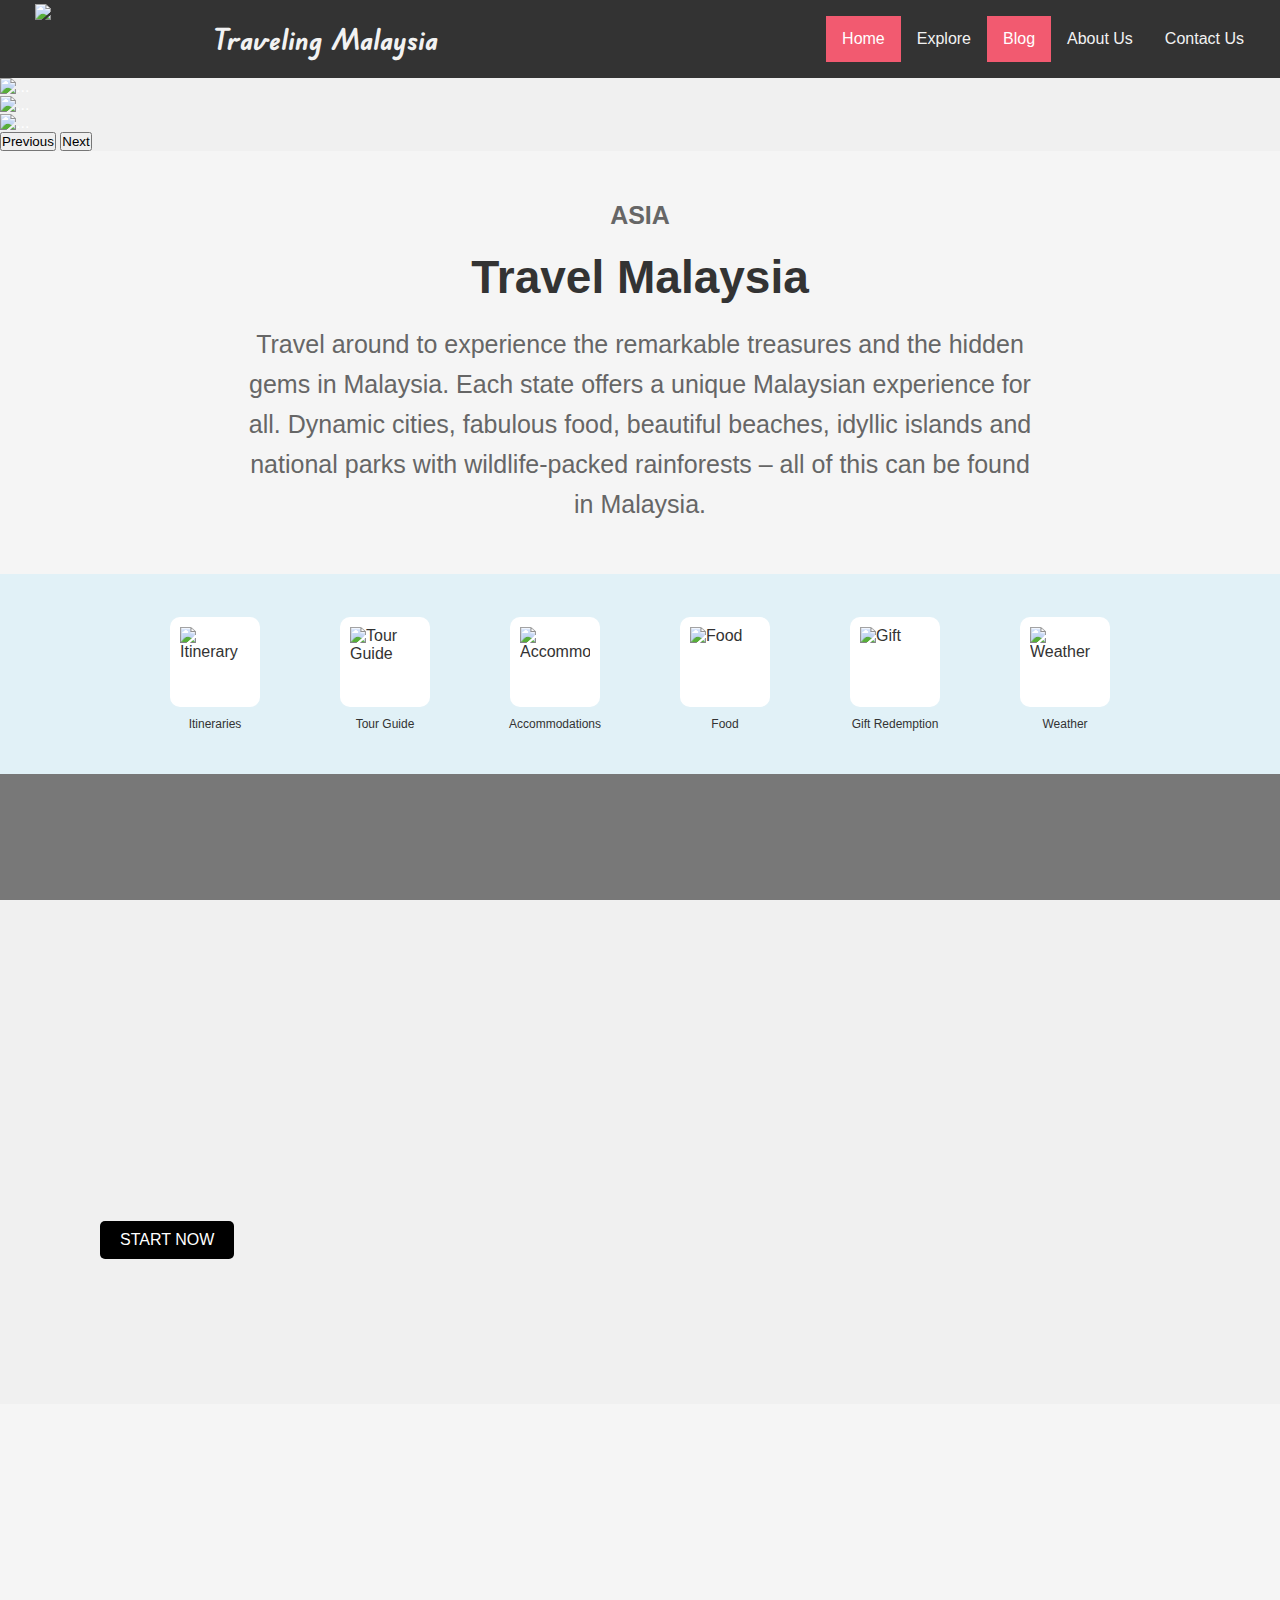
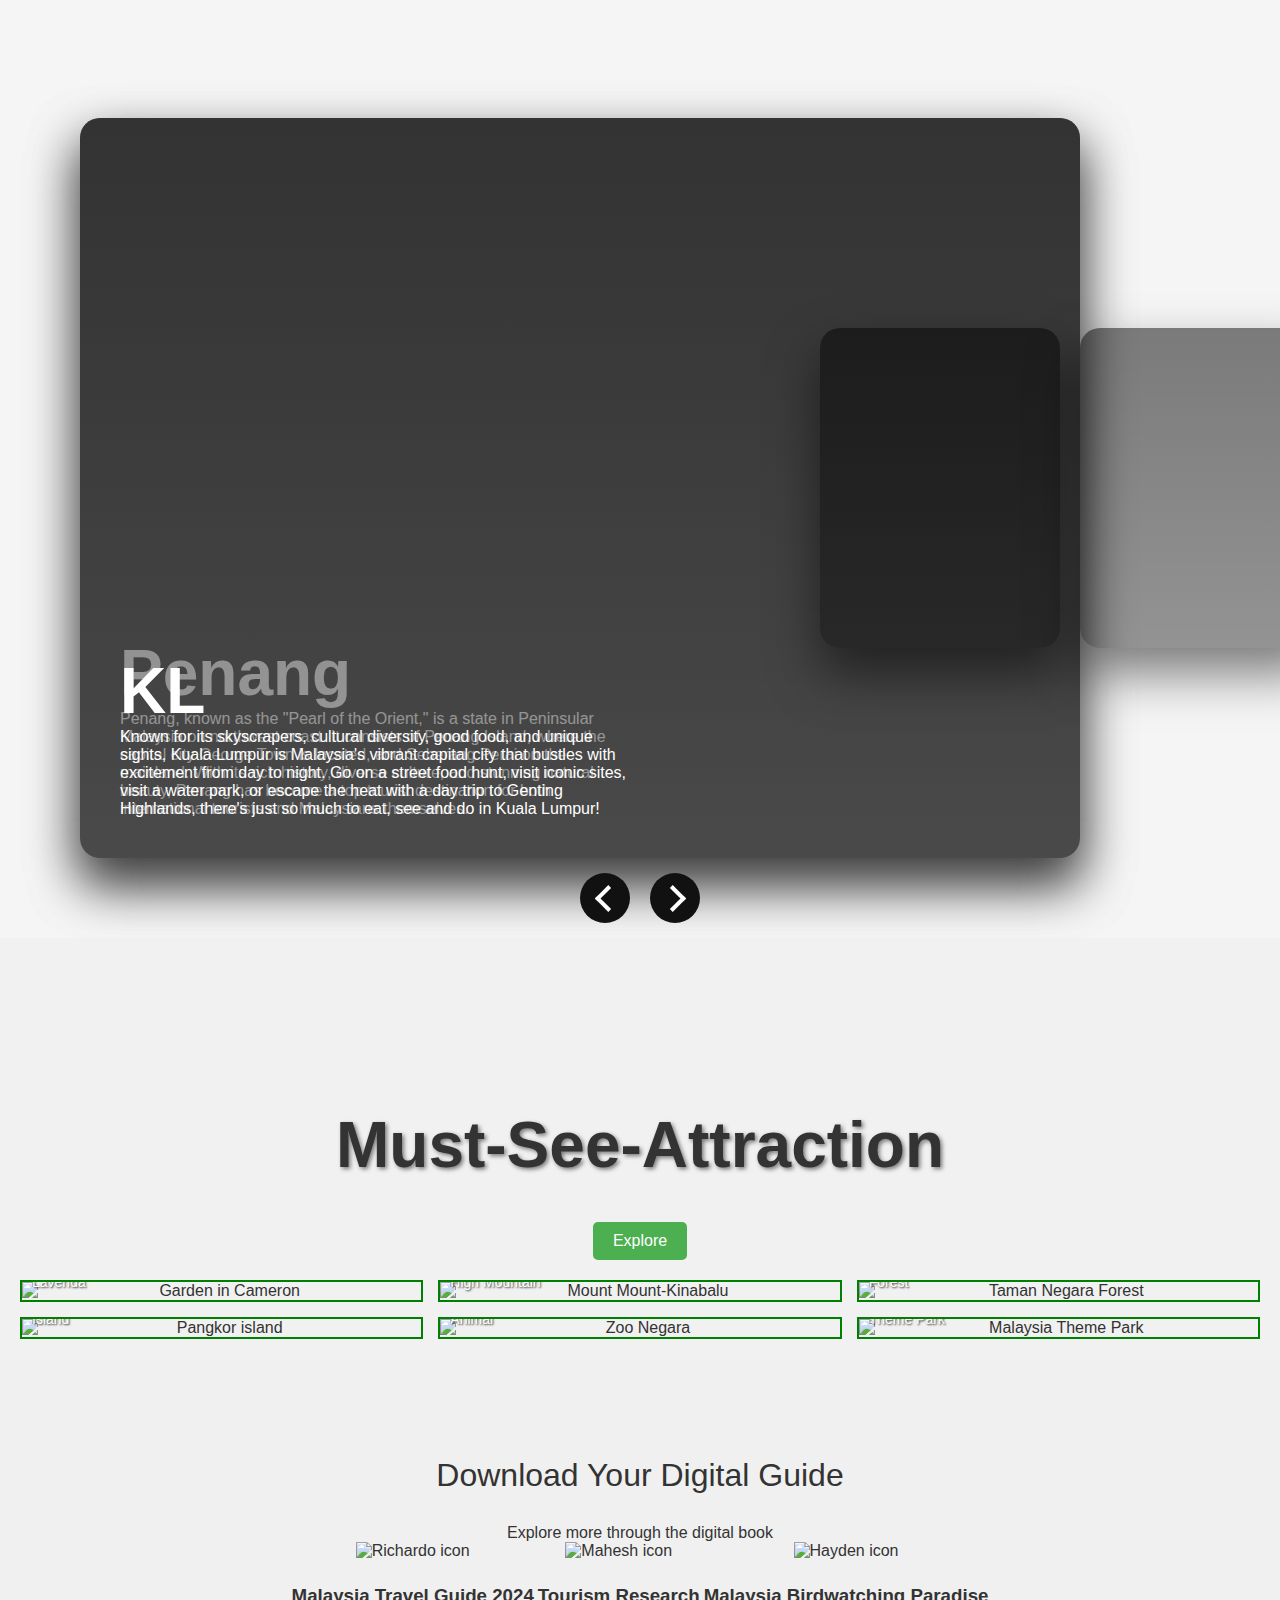
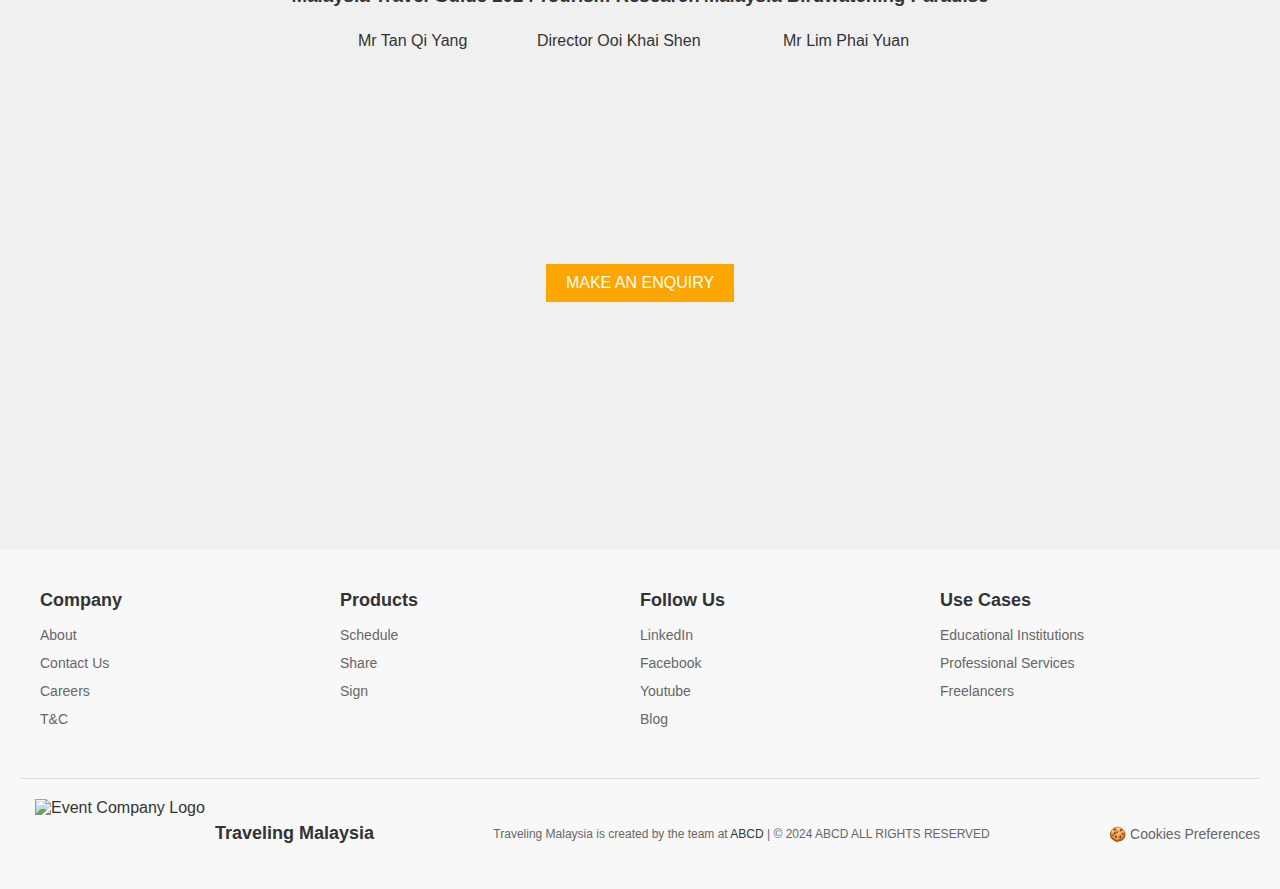
==== index.html @ 23d90b3b "Add files via upload" ====
<!DOCTYPE html>
<html lang="en">

<head>
  <meta charset="UTF-8">
  <meta name="viewport" content="width=device-width, initial-scale=1.0">
  <link href="https://cdn.jsdelivr.net/npm/bootstrap@5.0.1/dist/css/bootstrap.min.css" rel="stylesheet"
    integrity="sha384-+0n0xVW2eSR5OomGNYDnhzAbDsOXxcvSN1TPprVMTNDbiYZCxYbOOl7+AMvyTG2x" crossorigin="anonymous">
  <link rel="stylesheet" href="style.css">
  <link rel="stylesheet" href="https://cdnjs.cloudflare.com/ajax/libs/font-awesome/6.2.0/css/all.min.css">
  <!--google font-->
  <link rel="preconnect" href="https://fonts.googleapis.com">
  <link rel="preconnect" href="https://fonts.gstatic.com" crossorigin>
  <link href="https://fonts.googleapis.com/css2?family=Edu+VIC+WA+NT+Beginner:wght@400..700&display=swap"
    rel="stylesheet">
  <link rel="stylesheet" href="https://cdnjs.cloudflare.com/ajax/libs/font-awesome/6.2.0/css/all.min.css"> 
  <title>Discover Malaysia</title>

</head>

<body>
  <script src="https://cdn.jsdelivr.net/npm/bootstrap@5.3.3/dist/js/bootstrap.bundle.min.js"
    integrity="sha384-YvpcrYf0tY3lHB60NNkmXc5s9fDVZLESaAA55NDzOxhy9GkcIdslK1eN7N6jIeHz"
    crossorigin="anonymous"></script>
  <!-- navigation bar -->
  <header role="banner"> 
    <div class="navbar">
        <div class="logo">
            <img src="sourceImg/TravelLogo.png" alt="Travel Malaysia Logo">
            <span>Traveling Malaysia</span>
        </div>
        <nav> 
            <a class="active" href="index.html">Home</a>
            <a class="" href="exploreM.html">Explore</a>
            <a href="blog.html" class="active">Blog</a>
            <a href="about.html">About Us</a>
            <a href="contactUs.html">Contact Us</a>
        </nav>
    </div>

  <!--sliding section-->
  <div id="carouselExampleAutoplaying" class="carousel slide" data-bs-ride="carousel">
    <div class="carousel-inner">
      <div class="carousel-item active">
        <img src="sourceImg/image2.jpg" class="d-block w-100" width="80%" height=400 alt="...">
      </div>
      <div class="carousel-item">
        <img src="sourceImg/image3.jpg" class="d-block w-100" width="80%" height=400 alt="...">
      </div>
      <div class="carousel-item">
        <img src="sourceImg/image1.jpg" class="d-block w-100" width="80%" height=400 alt="...">
      </div>
    </div>
    <button class="carousel-control-prev" type="button" data-bs-target="#carouselExampleAutoplaying"
      data-bs-slide="prev">
      <span class="carousel-control-prev-icon" aria-hidden="true"></span>
      <span class="visually-hidden">Previous</span>
    </button>
    <button class="carousel-control-next" type="button" data-bs-target="#carouselExampleAutoplaying"
      data-bs-slide="next">
      <span class="carousel-control-next-icon" aria-hidden="true"></span>
      <span class="visually-hidden">Next</span>
    </button>
  </div>


  <!--message go out-->
  <section class="features-section">
    <div class="container">
      <h2 class="section-title pop-out">ASIA</h2>
      <h1 class="feature-title pop-out">Travel Malaysia</h1>
      <p class="feature-description pop-out">
        Travel around to experience the remarkable treasures and the hidden gems in Malaysia. Each state offers a unique Malaysian experience for all. Dynamic cities, fabulous food, beautiful beaches, idyllic islands and national parks with wildlife-packed rainforests – all of this can be found in Malaysia.
      </p>
    </div>
  </section>
  <script>
    const observer = new IntersectionObserver((entries) => {
      entries.forEach(entry => {
        if (entry.isIntersecting) {
          entry.target.classList.add('active');
        }
      });
    }, { threshold: 0.1 });

    document.querySelectorAll('.pop-out').forEach(element => {
      observer.observe(element);
    });
  </script>


  <!--Menu container-->
  <section id="menu-container">
    <div class="menu-container">
      <a href="itineraries.html" class="menu-item">
        <div class="icon">
          <img src="https://img.icons8.com/?size=100&id=qEpAIMP31WFn&format=png&color=000000" alt="Itinerary">
        </div>
        <span class="label">Itineraries</span>
      </a>
      <a href="tourgide.html" class="menu-item">
        <div class="icon">
          <img src="Touguide/tourguide_icon.png" alt=" Tour Guide">
        </div>
        <span class="label">Tour Guide</span>
      </a>
      <a href="accommodations.html" class="menu-item">
        <div class="icon">
          <img src="https://img.icons8.com/?size=100&id=PlByESzhzK5s&format=png&color=000000" alt="Accommodations">
        </div>
        <span class="label">Accommodations</span>
      </a>
      <a href="food.html" class="menu-item">
        <div class="icon">
          <img src="https://img.icons8.com/?size=100&id=c8I710pRhMz9&format=png&color=000000" alt="Food">
        </div>
        <span class="label">Food</span>
      </a>
      <a href="redemtion.html" class="menu-item">
        <div class="icon">
          <img src="Touguide/gift.jpg" alt="Gift">
        </div>
        <span class="label">Gift Redemption</span>
      </a>
      <a href="weather.html" class="menu-item">
        <div class="icon">
          <img src="https://img.icons8.com/?size=100&id=hBJTGodElN1K&format=png&color=000000" alt="Weather">
        </div>
        <span class="label">Weather</span>
      </a>

    </div>
  </section>

  <!--Parallel effect container-->
  <div class="parallax-container">
    <div class="parallax-content">
      <h2>Scheduling</h2>
      <h1>Start Your Journey</h1>
      <p>
        Explore the beauty of the nature<br>
        Meet the unique culture<br>
        Get your guide, and your flight
      </p>
      <div class="app-links">
        <a href="exploreM.html" class="Event list">START NOW</a>
      </div>
    </div>
  </div>

  <script>
    document.addEventListener('scroll', function () {
      const elements = document.querySelectorAll('.parallax-content h2, .parallax-content h1, .parallax-content p');
      const triggerPoint = window.innerHeight * 0.8; // Adjust trigger point as needed

      elements.forEach((element, index) => {
        const elementTop = element.getBoundingClientRect().top;

        if (elementTop < triggerPoint) {
          element.style.animation = `fadeInSlideUp 1s ease-out forwards`;
          element.style.animationDelay = `${0.3 * index}s`; // Sequential animation delay
        }
      });
    });

  </script>

  <!--message go out 2-->
  <section class="features-section">
    <div class="container">
      <h2 class="section-title pop-out"></h2>
      <h1 class="feature-title pop-out">Malaysia States</h1>
      <p class="feature-description pop-out">
        Check out the beauty of the states in Malaysia
      </p>
    </div>
  </section>
  <script>
    const observerTwo = new IntersectionObserver((entries) => {
      entries.forEach(entry => {
        if (entry.isIntersecting) {
          entry.target.classList.add('active');
        }
      });
    }, { threshold: 0.1 });

    document.querySelectorAll('.pop-out').forEach(element => {
      observerTwo.observe(element);
    });
  </script>

  <!--Slide show description container-->
  <!--sliding container-->
  <div class="slideShow-container">
    <div class="slider">
      <div class="slides" style="--img: url('sourceImg/img1.jpg')">
        <div class="content">
          <h2>Penang</h2>
          <p>Penang, known as the "Pearl of the Orient," is a state in Peninsular Malaysia on northwest coast. It consists of Penang Island, where the capital city George Town is located, and Seberang Perai on the mainland. 
            With its rich history, diverse culture, and stunning natural beauty, Penang has become a top tourist destination for both 
            international tourists and Malaysians themselves.</p>
        </div>
      </div>
      <div class="slides" style="--img: url('sourceImg/img2.jpg')">
        <div class="content">
          <h2>KL</h2>
          <p>Known for its skyscrapers, cultural diversity, good food, and unique sights, Kuala Lumpur is Malaysia's vibrant capital city that bustles with excitement 
            from day to night. Go on a street food hunt, visit iconic sites, visit a water park, or escape the heat with a day trip to Genting Highlands, 
            there's just so much to eat, see and do in Kuala Lumpur!</p>
        </div>
      </div>
      <div class="slides" style="--img: url('sourceImg/img3.jpg')">
        <div class="content">
          <h2>Terengganu</h2>
          <p>Terengganu is a well-established tropical gateway, with world-class island destinations, natural ecotourism attractions, 
            urban and coastal tourism offerings and rich arts, culture and heritage.</p>
        </div>
      </div>
      <div class="slides" style="--img: url('sourceImg/img4.jpg')">
        <div class="content">
          <h2>Sabah</h2>
          <p>Sabah is a picturesque state of Malaysia; one of the thirteen that make up the whole country. This eastern most state 
            is best known for its natural tropical beauty, a far reaching history and its art culture. Surprisingly, it is also known as 
            the land below the wind, because of its closeness to the typhoon region of Philippines. Over the years, the popularity of this 
            beautiful place has risen drastically, especially since people are looking for newer places to enjoy their vacations. </p>
        </div>
      </div>
      <div class="slides" style="--img: url('sourceImg/img5.jpg')">
        <div class="content">
          <h2>Sarawak</h2>
          <p>Sarawak, the Land of the Hornbills, there is so much more Sarawak can offer than what meets the eye. Home to 34 ethnic groups, 
            Sarawak is a unique plethora of culture, adventure, nature, food, and festivals (CANFF). It is the place where the journey of 
            endless exploration starts.
          </p>
        </div>
      </div>
      <div class="slides" style="--img: url('sourceImg/img6.jpg')">
        <div class="content">
          <h2>Perak</h2>
          <p>Perak is one of the states of Malaysia and boasts of being the second largest state by size in Peninsular Malaysia. Perak borders Thai Yala 
            Province and Kedah to the north, Pahang and Kelantan to the east, Penang to its northwest and Straits of Malacca to its west and Selangor to 
            its north. Ipoh is the administrative capital of Perak and has a historical reputation for its top-notch tin-mining activities. This was until 
            there was a drop in the price of tin which severely affected the econonmy of the state. However, Kuala Kangsar is still home to the royal capital 
            and this is the location of the Palace of Sultan of Perak.</p>
        </div>
      </div>
    </div>
    <div class="buttons">
      <span class="prev"></span>
      <span class="next"></span>
    </div>
  </div>
  <script>
    let next = document.querySelector('.next');
    let prev = document.querySelector('.prev');
    let slider = document.querySelector('.slider');

    next.addEventListener('click', function () {
      let slides = document.querySelectorAll('.slides');
      slider.appendChild(slides[0]);
    })
    prev.addEventListener('click', function () {
      let slides = document.querySelectorAll('.slides');
      slider.prepend(slides[slides.length - 1]);
    })

  </script>


  <!--Explore section-->
  <div class="sights-container">
    <h2 class="Explore-header">Must-See-Attraction</h2>

    <button class="explore-button" id="exploreButton">Explore</button>

    <div class="image-grid">
      <div class="image-item">
        <img src="sourceImg/Garden-Cameron-Highlands.jpg" alt="Garden in Cameron">
        <div class="image-caption">Cameron Highland Garden</div>
        <div class="image-meta">Lavenda</div>
      </div>
      <div class="image-item">
        <img src="sourceImg/mount-kinabalu.jpg" alt="Mount Mount-Kinabalu">
        <div class="image-caption">Mount Kinabalu</div>
        <div class="image-meta">High Mountain</div>
      </div>
      <div class="image-item">
        <img src="sourceImg/Taman_Negara_forest.jpg" alt="Taman Negara Forest">
        <div class="image-caption">Taman Negara</div>
        <div class="image-meta">Forest</div>
      </div>
      <div class="image-item">
        <img src="sourceImg/pangkor-island.jpg" alt="Pangkor island">
        <div class="image-caption">Pangkor</div>
        <div class="image-meta">Island</div>
      </div>
      <div class="image-item">
        <img src="sourceImg/zoo-negara.jpg" alt="Zoo Negara">
        <div class="image-caption">Zoo Negara</div>
        <div class="image-meta">Animal</div>
      </div>
      <div class="image-item">
        <img src="sourceImg/theme-park.jpeg" alt="Malaysia Theme Park">
        <div class="image-caption">Sunway Lagoon</div>
        <div class="image-meta">Theme Park</div>
      </div>
    </div>
  </div>

  <script>
    // Wait for the DOM to fully load before running the script
    document.addEventListener('DOMContentLoaded', function () {
      // Select the button by its ID
      const exploreButton = document.getElementById('exploreButton');

      // Add a click event listener to the button
      exploreButton.addEventListener('click', function () {
        // Redirect to the explore.html page
        window.location.href = 'explore.html';
      });
    });
  </script>

  <br>

      <!--Explore book-->
      <div class="user-reviews">
        <h1>Download Your Digital Guide</h1>
        <p>Explore more through the digital book</p>

        <div class="reviewers">
            <div class="reviewer" data-reviewer="richardo">
                <img src="exploreImg/book1.jpeg" alt="Richardo icon">
                <h3>Malaysia Travel Guide 2024</h3>
                <p>Mr Tan Qi Yang</p>
            </div>
            <div class="reviewer" data-reviewer="mahesh">
                <img src="exploreImg/book2.jpg" alt="Mahesh icon">
                <h3>Tourism Research</h3>
                <p>Director Ooi Khai Shen</p>
            </div>
            <div class="reviewer" data-reviewer="hayden">
                <img src="exploreImg/book3.png" alt="Hayden icon">
                <h3>Malaysia Birdwatching Paradise</h3>
                <p>Mr Lim Phai Yuan</p>
            </div>
        </div>

        <div id="reviewPanel" class="review-panel">
            <span class="close-panel">&times;</span>
            <h2 id="reviewerName"></h2>
            <p id="reviewContent"></p>
            <button id="downloadPdf">Download PDF</button>
        </div>
    </div>

    <script>
        document.addEventListener('DOMContentLoaded', function () {
            const reviewers = document.querySelectorAll('.reviewer');
            const panel = document.getElementById('reviewPanel');
            const closeBtn = document.querySelector('.close-panel');
            const reviewerName = document.getElementById('reviewerName');
            const reviewContent = document.getElementById('reviewContent');
            const downloadBtn = document.getElementById('downloadPdf');

            const reviews = {
                richardo: "\"Malaysia Travel 2024\" is a concise guide offering key insights, travel tips, and must-see destinations across Malaysia, perfect for all travelers.",
                mahesh: "\"Tourism Research\" is a concise guide that explores the methods and practices used to study tourism, offering insights into industry trends, traveler behavior, and the economic impact of tourism. Ideal for students and professionals in the field.",
                hayden: "\"Malaysia: Birdwatching Paradise\" is a guide to Malaysia's diverse bird species and prime birdwatching spots, perfect for enthusiasts and nature lovers seeking to explore the country's rich avian life."
            };

            reviewers.forEach(reviewer => {
                reviewer.addEventListener('click', function () {
                    const reviewerId = this.getAttribute('data-reviewer');
                    reviewerName.textContent = this.querySelector('h3').textContent;
                    reviewContent.textContent = reviews[reviewerId];
                    panel.classList.add('active');
                });
            });

            closeBtn.onclick = function () {
                panel.classList.remove('active');
            }

            downloadBtn.onclick = function () {
                alert('PDF successfully downloaded');
            }
        });
    </script>

  <!--enquiry section-->
  <link rel="preconnect" href="https://fonts.googleapis.com">
  <link rel="preconnect" href="https://fonts.gstatic.com" crossorigin>
  <link
    href="https://fonts.googleapis.com/css2?family=Bebas+Neue&family=Edu+VIC+WA+NT+Beginner:wght@400..700&display=swap"
    rel="stylesheet">

  <div class="services-section">
    <h1>Approach to Our Team</h1>
    <button class="enquiry-button">MAKE AN ENQUIRY</button>

    <div class="services-container">
      <div class="service-item">
        <img src="sourceImg/book-icon.png" alt="Extensive Knowledge">
        <h3>Extensive Knowledge</h3>
        <p>Our team of dedicated professionals has fantastic experience in the Australian tourism industry. We are
          passionate about promoting the beauty of this country to travellers from all over the world.</p>
      </div>

      <div class="service-item">
        <img src="sourceImg/hands-heart-icon.png" alt="Quality Options">
        <h3>Quality Options</h3>
        <p>We have established a network of reliable partners, carefully selecting the best attractions, activities &
          accommodations to guarantee you receive the highest quality and genuine experiences.</p>
      </div>

      <div class="service-item">
        <img src="sourceImg/aussie-specialist-icon.png" alt="Customised Tours">
        <h3>Customised Tours</h3>
        <p>We know this country from top to bottom & coast to coast and will build a tailor-made itinerary to suit you.
          We offer prompt, detailed and honest advice to make your decisions easier, so you can relax!</p>
      </div>

      <div class="service-item">
        <img src="sourceImg/headset-icon.png" alt="Personalised Service">
        <h3>Personalised Service</h3>
        <p>A passionate and dedicated consultant supported by a fantastic team ensures you get the service you deserve.
          Plus in-country support and the latest technology ensure everything goes to plan.</p>
      </div>
    </div>
  </div>

  <!-- JavaScript -->
  <script>
    document.querySelector('.enquiry-button').addEventListener('click', function () {
      window.location.href = 'contactUs.html';
    });

    document.addEventListener('scroll', function () {
      const section = document.querySelector('.services-section');
      const serviceItems = document.querySelectorAll('.services-section .service-item');
      const sectionTop = section.getBoundingClientRect().top;
      const triggerPoint = window.innerHeight * 0.8;

      if (sectionTop < triggerPoint) {
        section.classList.add('in-view');

        serviceItems.forEach((item, index) => {
          item.style.transitionDelay = `${index * 0.2}s`; // Staggered animation
        });
      }
    });
  </script>

  <!--Footer-->
  <footer class="site-footer">
    <div class="footer-content">
      <div class="footer-section">
        <h3>Company</h3>
        <ul>
          <li><a href="#">About</a></li>
          <li><a href="#">Contact Us</a></li>
          <li><a href="#">Careers</a></li>
          <li><a href="#">T&C</a></li>
        </ul>
      </div>
      <div class="footer-section">
        <h3>Products</h3>
        <ul>
          <li><a href="#">Schedule</a></li>
          <li><a href="#">Share</a></li>
          <li><a href="#">Sign</a></li>
        </ul>
      </div>
      <div class="footer-section">
        <h3>Follow Us</h3>
        <ul>
          <li><a href="#">LinkedIn</a></li>
          <li><a href="#">Facebook</a></li>
          <li><a href="#">Youtube</a></li>
          <li><a href="#">Blog</a></li>
        </ul>
      </div>
      <div class="footer-section">
        <h3>Use Cases</h3>
        <ul>
          <li><a href="#">Educational Institutions</a></li>
          <li><a href="#">Professional Services</a></li>
          <li><a href="#">Freelancers</a></li>
        </ul>
      </div>
    </div>
    <div class="footer-bottom">
      <div class="logo">
        <img src="sourceImg/TravelLogo.png" alt="Event Company Logo">
        <span>Traveling Malaysia</span>
      </div>
      <div class="copyright">
        Traveling Malaysia is created by the team at <a href="#">ABCD</a> | © 2024 ABCD ALL RIGHTS RESERVED
      </div>
      <div class="cookies-preferences">
        <button>🍪 Cookies Preferences</button>
      </div>
    </div>
  </footer>

  <script src="https://cdn.jsdelivr.net/npm/bootstrap@5.0.1/dist/js/bootstrap.bundle.min.js"
    integrity="sha384-gtEjrD/SeCtmISkJkNUaaKMoLD0//ElJ19smozuHV6z3Iehds+3Ulb9Bn9Plx0x4"
    crossorigin="anonymous"></script>
</body>

</html>
---- style.css ----
/* Global Styles */
* {
  margin: 0;
  padding: 0;
  box-sizing: border-box;
  font-family: 'Poppins', sans-serif; 
}

body {
  margin: 0;
  padding: 0;
  color: var(--text-color); /* Use the text color variable */
  background-color: var(--light-bg); /* Use the light background variable */
}

:root {
  --primary-color: #007bff; 
  --secondary-color: #333;
  --text-color: #333;
  --light-bg: #f0f0f0;
  --accent-color: #f25a70; /* Add an accent color */
}

/* Navigation Bar */
.navbar {
  display: flex;
  justify-content: space-between; /* Distribute space between logo and nav */
  align-items: center; 
  width: 100%;
  height: 78px;
  background-color: var(--secondary-color); 
  overflow: hidden;
  padding: 0 20px; /* Add some padding for better spacing */
}

.navbar .logo {
  display: flex;
  align-items: center;
}

.navbar .logo img {
  height: 70px;
  margin-right: 10px;
}

.navbar .logo span {
  font-family: 'Edu VIC WA NT Beginner', sans-serif;
  font-size: 1.8rem; /* Use rem for better scalability */
  font-weight: bold;
  color: #f2f2f2;
}

.navbar nav {
  display: flex; /* Use flexbox for better nav layout */
}

.navbar a {
  color: #f2f2f2;
  text-align: center;
  padding: 14px 16px;
  text-decoration: none;
  font-size: 1rem; /* Use rem for better scalability */
  transition: all 0.3s ease;
}

.navbar a:hover {
  background-color: #ddd;
  color: black;
  transform: translateY(-3px);
}

.navbar a.active {
  background-color: var(--accent-color); 
  color: white;
}

/* Animation for link hover */
@keyframes pulse {
  0% {
      transform: scale(1);
  }

  50% {
      transform: scale(1.05);
  }

  100% {
      transform: scale(1);
  }
}

.navbar a:hover {
  animation: pulse 0.5s ease-in-out;
}

/* Animation for page load */
@keyframes fadeIn {
  from {
      opacity: 0;
      transform: translateY(-10px);
  }

  to {
      opacity: 1;
      transform: translateY(0);
  }
}

.navbar {
  animation: fadeIn 0.5s ease-in-out;
}



/* moving slide container */

.carousel-inner img {
  position: relative;
  width: 100%;  /* Ensures the image takes up the full width of its container */
  height: 400px;  /* Fixes the height to 400px */
  background-size: cover;
  background-position: center;
  color: white;
}

/*Menu container*/
#menu-container {
  font-family: Arial, sans-serif;
  display: flex;
  justify-content: center;
  align-items: center;
  height: 200px;
  margin: 0;
  background-color: #e1f1f7;
}
#menu-container .menu-container{
  display: flex;
  gap: 20px;
  align-items: center;
  align-content: center;
}
#menu-container .menu-item{
  display: flex;
  flex-direction: column;
  align-items: center;
  text-decoration: none;
  color: #333;
  width: 150px;
}
#menu-container .icon {
  width: 90px;
  height: 90px;
  background-color: #fff;
  border-radius: 10px;
  display: flex;
  justify-content: center;
  align-items: center;
  margin-bottom: 10px;
}
#menu-container .icon img {
  width: 70px;
  height: 70px;
}
#menu-container .label {
  text-align: center;
  font-size: 12px;
}

/* Message go out */

.features-section {
  padding: 50px 0;
  background-color: #f5f5f5;
}

.container {
  max-width: 800px;
  margin: 0 auto;
  text-align: center;
}

.section-title {
  font-size: 25px;
  text-transform: uppercase;
  color: #666;
  margin-bottom: 20px;
}

.feature-title {
  font-size: 46px;
  color: #333;
  margin-bottom: 20px;
}

.feature-description {
  font-size: 25px;
  color: #666;
  line-height: 1.6;
}

.pop-out {
  opacity: 0;
  transform: translateY(50px);
  transition: opacity 1s, transform 1s;
}

.pop-out.active {
  opacity: 1;
  transform: translateY(0);
}

/* End of Message pop out */


/* Parallax Effect container */

.parallax-container {
  display: flex;
  overflow-x: hidden;
  overflow-y: auto;
  perspective: 1px;
}

.parallax-content {
  position: relative;
  width: 100%;
  height: 630px;
  background-image: linear-gradient(rgba(0, 0, 0, 0.5), rgba(0, 0, 0, 0.5)), url('sourceImg/malaysiaBackground.jpg');
  background-size: cover;
  background-position: center;
  color: white;
  background-attachment: fixed;
  /* Parallax effect */
}

/* Keyframes for animations */
@keyframes fadeInSlideUp {
  0% {
      opacity: 0;
      transform: translateY(50px);
  }

  100% {
      opacity: 1;
      transform: translateY(0);
  }
}

/* Apply animation to headings and paragraph */
.parallax-content h2,
.parallax-content h1,
.parallax-content p{
  opacity: 0;
  transform: translateY(50px);
}
/* Keyframes for animations */
@keyframes fadeInSlideUp {
  0% {
      opacity: 0;
      transform: translateY(50px);
  }
  100% {
      opacity: 1;
      transform: translateY(0);
  }
}

.parallax-content h2 {
  padding-top: 60px;
  padding-left: 30px;
  font-size: 5em;
  color: white;
  margin-bottom: 0;
  animation-delay: 0.3s;
  /* Delay for sequential animation */
}

.parallax-content h1 {
  padding-top: 20px;
  padding-left: 30px;
  font-size: 7em;
  color: white;
  margin-top: 0;
  animation-delay: 0.6s;
  /* Delay for sequential animation */
}

.parallax-content p {
  padding-top: 15px;
  padding-left: 30px;
  font-size: 2.0em;
  color: white;
  max-width: 600px;
  animation-delay: 0.9s;
  /* Delay for sequential animation */
}

.app-links {
  text-align: center;
  display: flex;
  gap: 20px;
  margin-top: 20px;
  padding-left: 100px;
}

.app-links a {
  padding: 10px 20px;
  background-color: black;
  color: white;
  text-decoration: none;
  border-radius: 5px;
}

/* slide show container */
/* Slide Show */
.slideShow-container {
  position: relative;
  width: 100vw;
  height: 100vh;
  overflow: hidden;
  display: flex;
  justify-content: center;
  align-items: center;
  background-color: #f5f5f5;
  
}

.slideShow-container .slider {
  position: absolute;
  inset: 80px 200px 80px 80px;
  background: #ccc;
  border-radius: 20px;
}

.slideShow-container .slider .slides {
  position: absolute;
  top: 50%;
  transform: translateY(-50%);
  width: 240px;
  height: 320px;
  background: linear-gradient(rgba(0, 0, 0, 0.5), rgba(0, 0, 0, 0.4)),var(--img);
  background-size: cover;
  background-position: center;
  transition: 0.5s;
  border-radius: 20px;
  box-shadow: 0 25px 50px rgba(0, 0, 0, 0.5);
  display: flex;
  justify-content: flex-start;
  align-items: flex-end;
}

.slideShow-container .slider .slides:nth-child(1),
.slideShow-container .slider .slides:nth-child(2) {
  top: 0;
  left: 0;
  width: 100%;
  height: 100%;
  transform: translateY(0);
  box-shadow: 0 25px 50px rgba(0, 0, 0, 0.5);
  background-size: cover;
}

.slideShow-container .slider .slides:nth-child(3) {
  left: calc(50% + 240px);
  background-size: cover;
}

.slideShow-container .slider .slides:nth-child(4) {
  left: calc(50% + 500px);
  background-size: cover;
}

.slideShow-container .slider .slides:nth-child(5) {
  left: calc(50% + 760px);
  background-size: cover;
}

.slideShow-container .slider .slides:nth-child(6) {
  left: calc(50% + 1020px);
  background-size: cover;
  opacity: 0;
}

.slideShow-container .buttons {
  position: absolute;
  bottom: 15px;
  display: flex;
  gap: 20px;
}

.slideShow-container .buttons span {
  position: relative;
  width: 50px;
  height: 50px;
  background: #111;
  cursor: pointer;
  display: flex;
  justify-content: center;
  align-items: center;
  border-radius: 50%;
}

.slideShow-container .buttons span::before {
  content: '';
  position: absolute;
  width: 15px;
  height: 15px;
  border-top: 4px solid #fff;
  border-left: 4px solid #fff;
  transform: rotate(315deg) translate(2px, 2px);
}

.slideShow-container .buttons span:nth-child(2)::before {
  transform: rotate(135deg) translate(2px, 2px);
}

.slideShow-container .buttons span:active {
  opacity: 0.5;
}

.slideShow-container .content {
  position: relative;
  padding: 40px;
  max-width: 600px;
  transition: 0.25s;
  transition-delay: 0s;
  transform: translateY(40px);
  z-index: 10000;
  opacity: 0;
}

.slideShow-container .content h2 {
  font-size: 4em;
  color: #fff;
}

.slideShow-container .content p {
  color: #fff;
}

.slideShow-container .slider .slides:nth-child(1) .content,
.slideShow-container .slider .slides:nth-child(2) .content {
  opacity: 1;
  transform: translateY(0);
  transition-delay: 0.5s;
}

/* Responsive adjustments for smaller screens */
@media (max-width: 900px) {
  .slider {
      inset: 40px 40px 200px 40px;
  }

  .slider .slides {
      width: 100px;
      height: 100px;
      top: initial;
      bottom: -170px;
      box-shadow: 0 10px 20px rgba(0, 0, 0, 0.25);
  }

  .slideShow-container .slider .slides:nth-child(1),
  .slideShow-container .slider .slides:nth-child(2) {
      bottom: 0;
  }

  .slideShow-container .slider .slides:nth-child(3) {
      left: 0;
  }

  .slideShow-container .slider .slides:nth-child(4) {
      left: 120px;
  }

  .slideShow-container .slider .slides:nth-child(5) {
      left: 240px;
  }

  .slideShow-container .slider .slides:nth-child(6) {
      left: 360px;
  }
}

/* Explore Section */
.sights-container {
  text-align: center;
  max-width: 1550px;
  margin: 0 auto;
  padding: 20px;
  background-color: #f1f1f1;
}

.sights-container .Explore-header{
  font-family: Arial, sans-serif;
  padding-top: 150px;
  padding-bottom: 20px;
  font-size: 4em;
  font-weight: 700;
  text-align: center;
  color: #333;
  margin-bottom: 20px;
  text-shadow: 2px 2px 4px rgba(0, 0, 0, 0.5);
}

.sights-container .explore-button {
  display: block;
  margin: 0 auto 20px;
  padding: 10px 20px;
  background-color: #4CAF50;
  color: white;
  border: none;
  border-radius: 5px;
  font-size: 16px;
  cursor: pointer;
  transition: background-color 0.3s ease;
}

.sights-container .explore-button:hover {
  background-color: #45a049;
}

.sights-container .image-grid {
  display: grid;
  grid-template-columns: repeat(3, 1fr);
  gap: 15px;
}

.sights-container .image-item {
  position: relative;
  border: 2px solid #008000;
  overflow: hidden;
  cursor: pointer;
  transition: transform 0.3s ease;
}

.sights-container .image-item:hover {
  transform: scale(1.05);
}

.sights-container .image-item img {
  width: 100%;
  height: 100%;
  display: block;
  transition: transform 0.3s ease;
}

.sights-container .image-item:hover img {
  transform: scale(1.1);
}

.sights-container .image-caption {
  position: absolute;
  bottom: 30px;
  left: 10px;
  color: white;
  font-size: 18px;
  font-weight: bold;
  text-shadow: 1px 1px 2px rgba(0,0,0,0.8);
}

.sights-container .image-meta {
  position: absolute;
  bottom: 10px;
  left: 10px;
  color: white;
  font-size: 14px;
  text-shadow: 1px 1px 2px rgba(0,0,0,0.8);
}

@media (max-width: 768px) {
  .image-grid {
    grid-template-columns: repeat(2, 1fr);
  }
}

@media (max-width: 480px) {
  .image-grid {
    grid-template-columns: 1fr;
  }
}

/* Explore book review */
.user-reviews {
  font-family: Arial, sans-serif;
  max-width: 800px;
  margin: 0 auto;
  position: relative;
  padding: 50px 50px;
}

.user-reviews h1{
  padding-top: 30px;
  padding-bottom: 30px;
  font-weight: 500;
  font-family: Arial, sans-serif;
  text-align: center;
}
.user-reviews p{
  font-family: Arial, sans-serif;
  text-align: center;
}

.reviewers {
  display: flex;
  justify-content: space-around;
}

.reviewer {
  text-align: center;
  cursor: pointer;
}

.reviewer h3{
  font-family: Arial, sans-serif;
  padding-top: 25px;
  padding-bottom: 25px;
}

.reviewer img {
  width: 200px;
  height: 250px;
}

.review-panel {
  position: fixed;
  right: -300px;
  top: 0;
  width: 300px;
  height: 100%;
  background-color: #f1f1f1a7;
  transition: 0.3s;
  padding: 20px;
  box-sizing: border-box;
}

.review-panel.active {
  right: 0;
  background-color: #a9a5a5;
}

.close-panel {
  position: absolute;
  top: 10px;
  right: 10px;
  font-size: 28px;
  cursor: pointer;
}

#downloadPdf {
  background-color: #4CAF50;
  color: white;
  padding: 10px 20px;
  border: none;
  cursor: pointer;
  margin-top: 20px;
}

/* Enquiry Section */

.services-section {
  max-width: 1200px;
  margin: 0 auto;
  padding: 20px;
  text-align: center;
}

.services-section h1 {
  font-family: 'Bebas Neue', sans-serif;
  font-size: 120px;
  opacity: 0; /* Start hidden */
  transform: translateY(50px); /* Start off-screen */
  transition: opacity 0.8s ease-out, transform 0.8s ease-out; /* Smooth transition */
}

.enquiry-button {
  background-color: #FFA500;
  color: white;
  border: none;
  padding: 10px 20px;
  font-size: 16px;
  cursor: pointer;
  margin-bottom: 30px;
}

.services-container {
  display: flex;
  justify-content: space-between;
  flex-wrap: wrap;
}

.service-item {
  flex-basis: 22%;
  margin-bottom: 20px;
  opacity: 0; /* Start hidden */
  transform: translateY(50px); /* Start off-screen */
  transition: opacity 0.8s ease-out, transform 0.8s ease-out; /* Smooth transition */
}

.service-item img {
  width: 180px;
  height: 180px;
}

.service-item h3 {
  color: #333;
  margin: 10px 0;
}

.service-item p {
  font-size: 14px;
  color: #666;
  line-height: 1.4;
}

@media (max-width: 768px) {
  .service-item {
    flex-basis: 48%;
  }
}

@media (max-width: 480px) {
  .service-item {
    flex-basis: 100%;
  }
}

.services-section.in-view h1,
.services-section.in-view .service-item {
  opacity: 1; /* Fade in */
  transform: translateY(0); /* Slide up */
}


/* footer */

/* Footer */

.site-footer {
  background-color: #f8f8f8;
  padding: 40px 20px 20px;
  font-family: Arial, sans-serif;
}

.footer-content {
  display: flex;
  justify-content: space-between;
  max-width: 1200px;
  margin: 0 auto;
}

.footer-section {
  flex: 1;
  margin-right: 20px;
}

.footer-section h3 {
  font-size: 18px;
  margin-bottom: 15px;
  color: #333;
}

.footer-section ul {
  list-style-type: none;
  padding: 0;
}

.footer-section ul li {
  margin-bottom: 10px;
}

.footer-section ul li a {
  text-decoration: none;
  color: #666;
  font-size: 14px;
}

.footer-bottom {
  display: flex;
  justify-content: space-between;
  align-items: center;
  margin-top: 40px;
  padding-top: 20px;
  border-top: 1px solid #ddd;
}

.logo {
  display: flex;
  align-items: center;
  padding-left: 15px;
}

.logo img {
  height: 70px;
  margin-right: 10px;
}

.logo span {
  font-size: 18px;
  font-weight: bold;
}

.copyright {
  font-size: 12px;
  color: #666;
}

.copyright a {
  color: #333;
  text-decoration: none;
}

.cookies-preferences button {
  background: none;
  border: none;
  cursor: pointer;
  font-size: 14px;
  color: #666;
}

@media (max-width: 768px) {
  .footer-content {
      flex-direction: column;
  }

  .footer-section {
      margin-bottom: 30px;
  }

  .footer-bottom {
      flex-direction: column;
      text-align: center;
  }

  .logo,
  .copyright,
  .cookies-preferences {
      margin-bottom: 15px;
  }
}
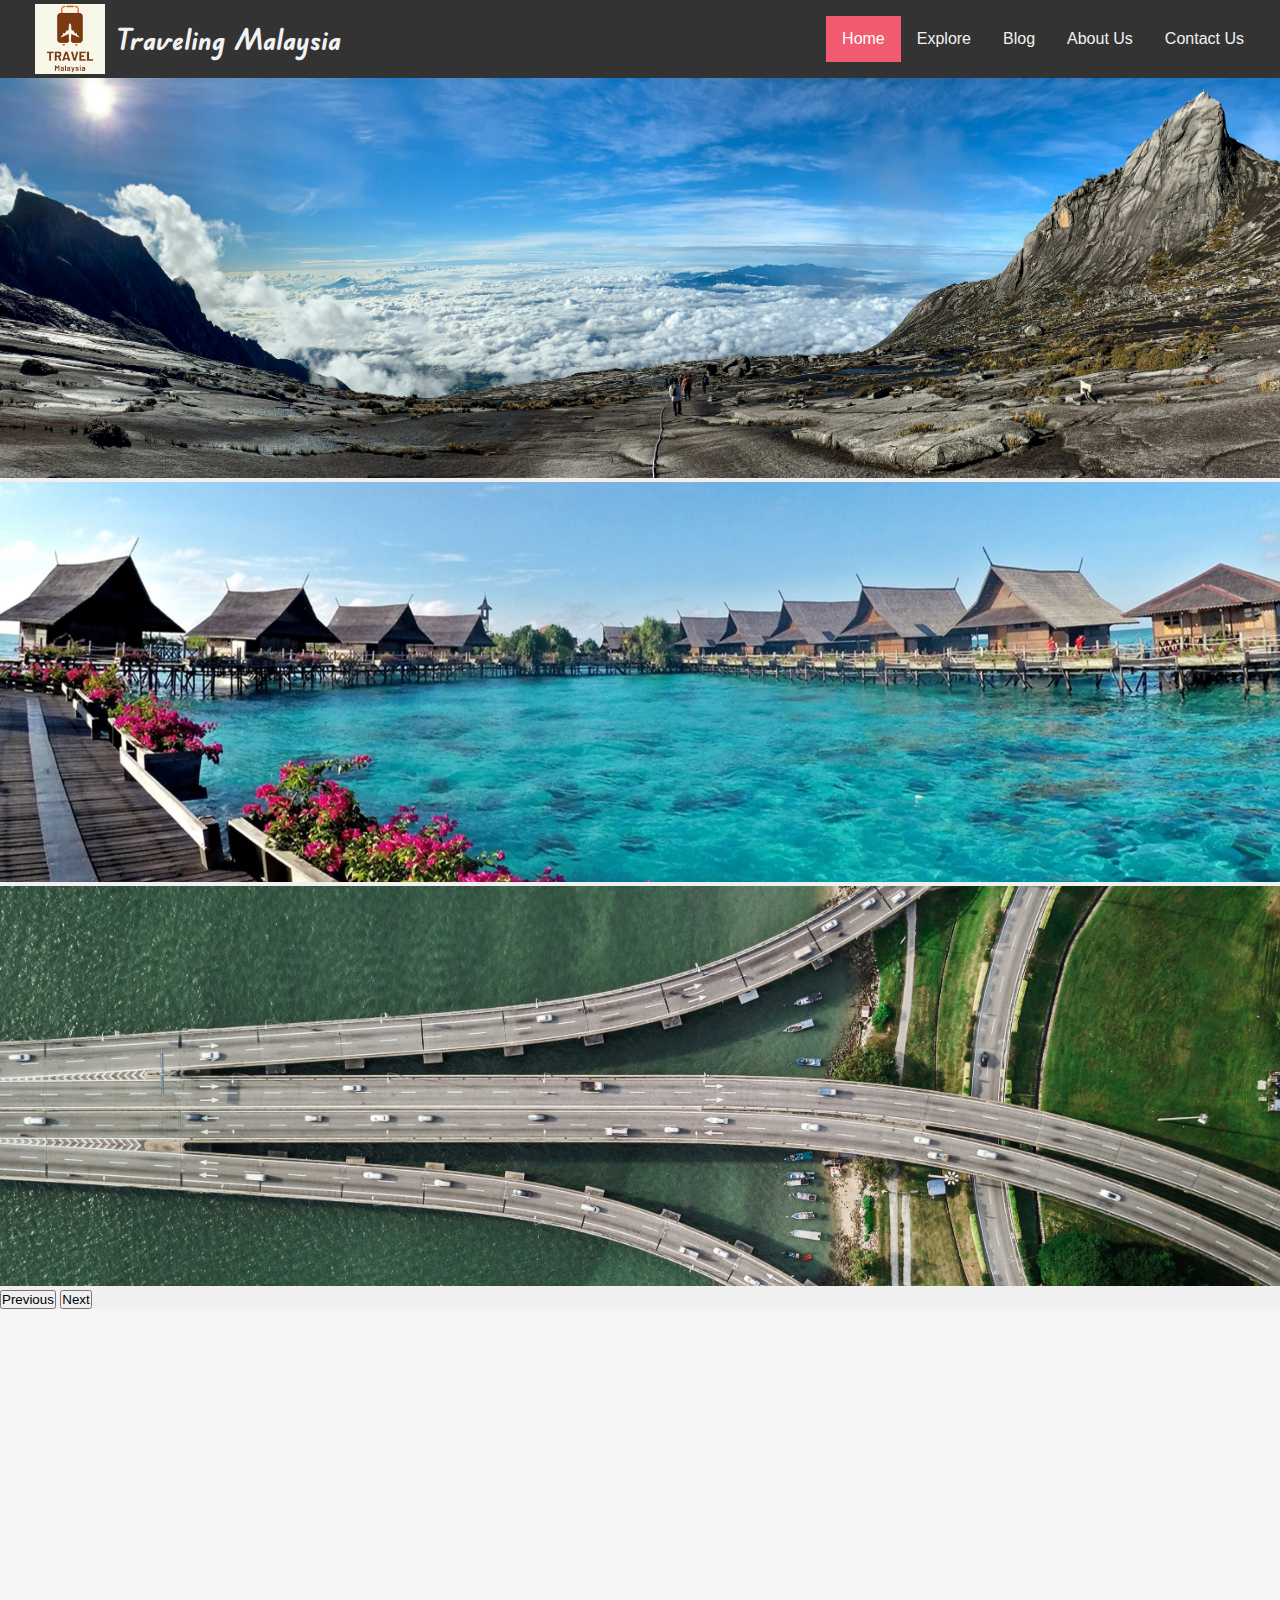
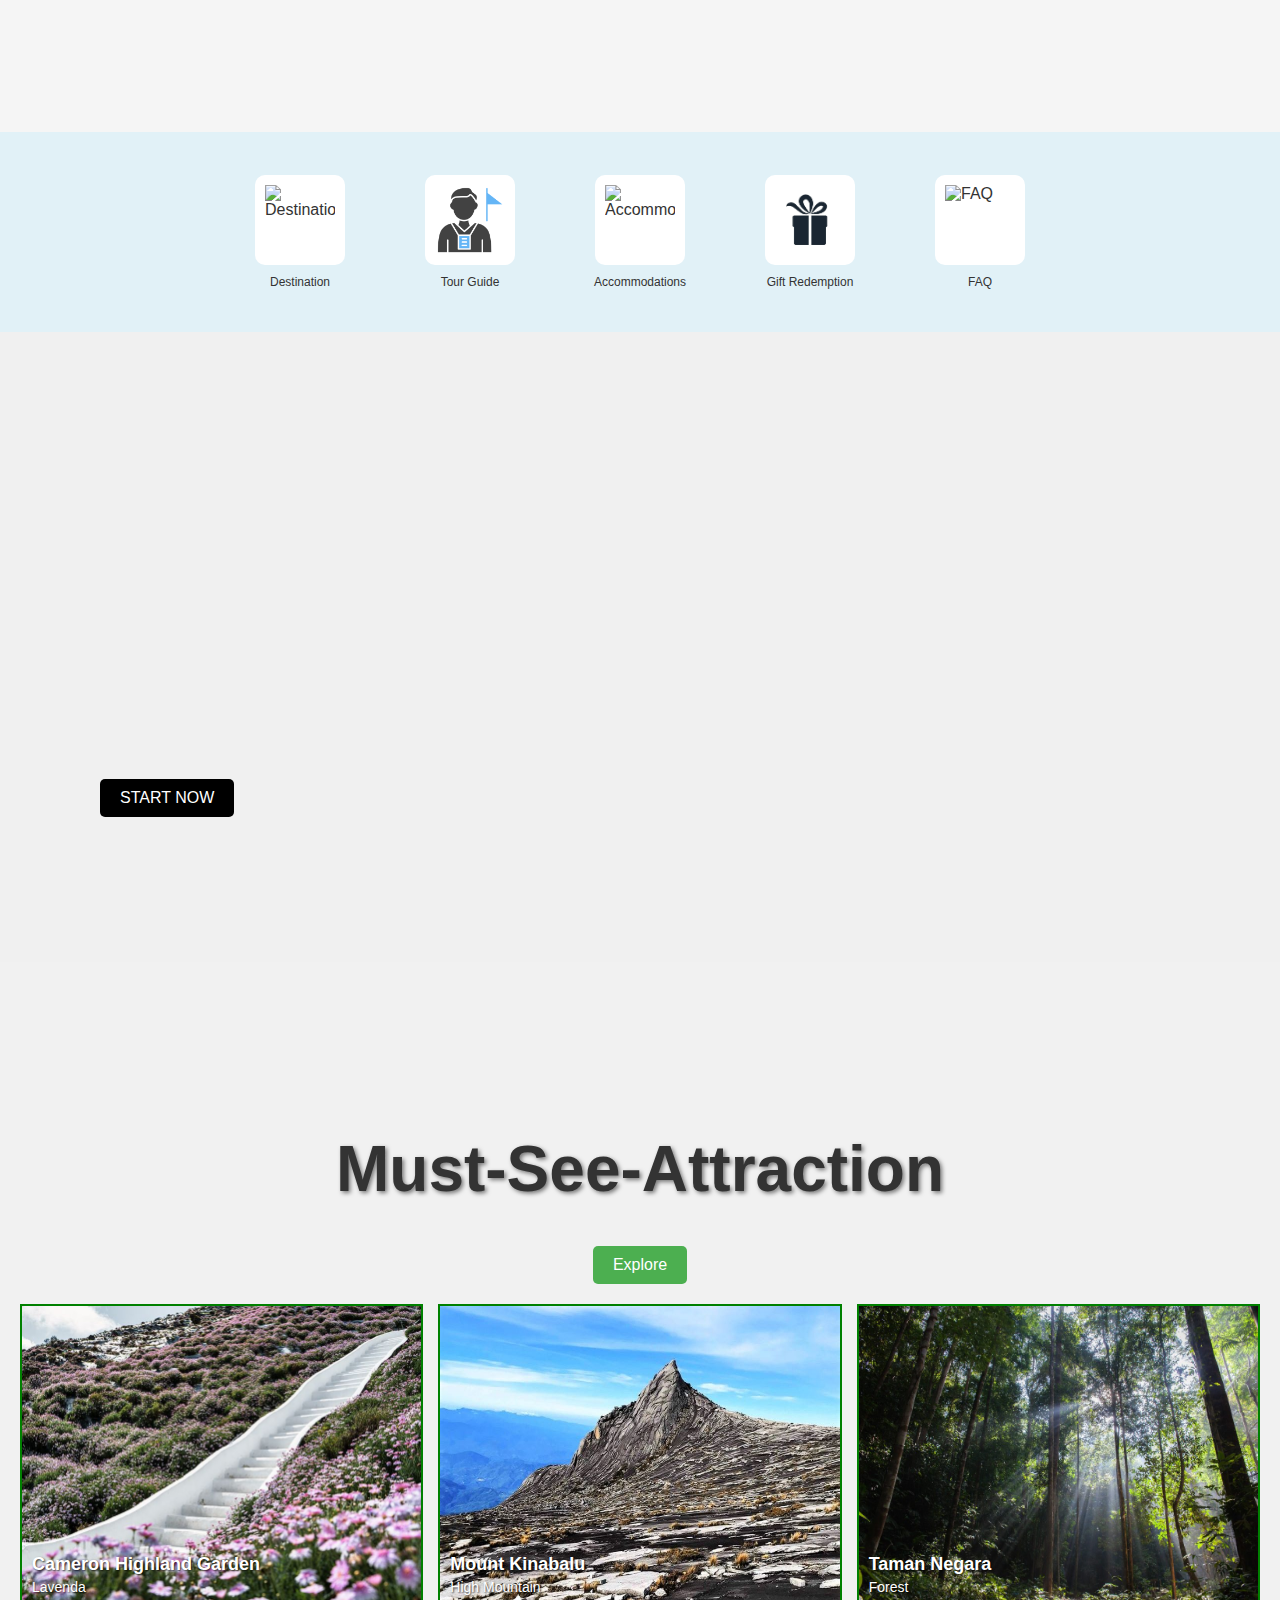
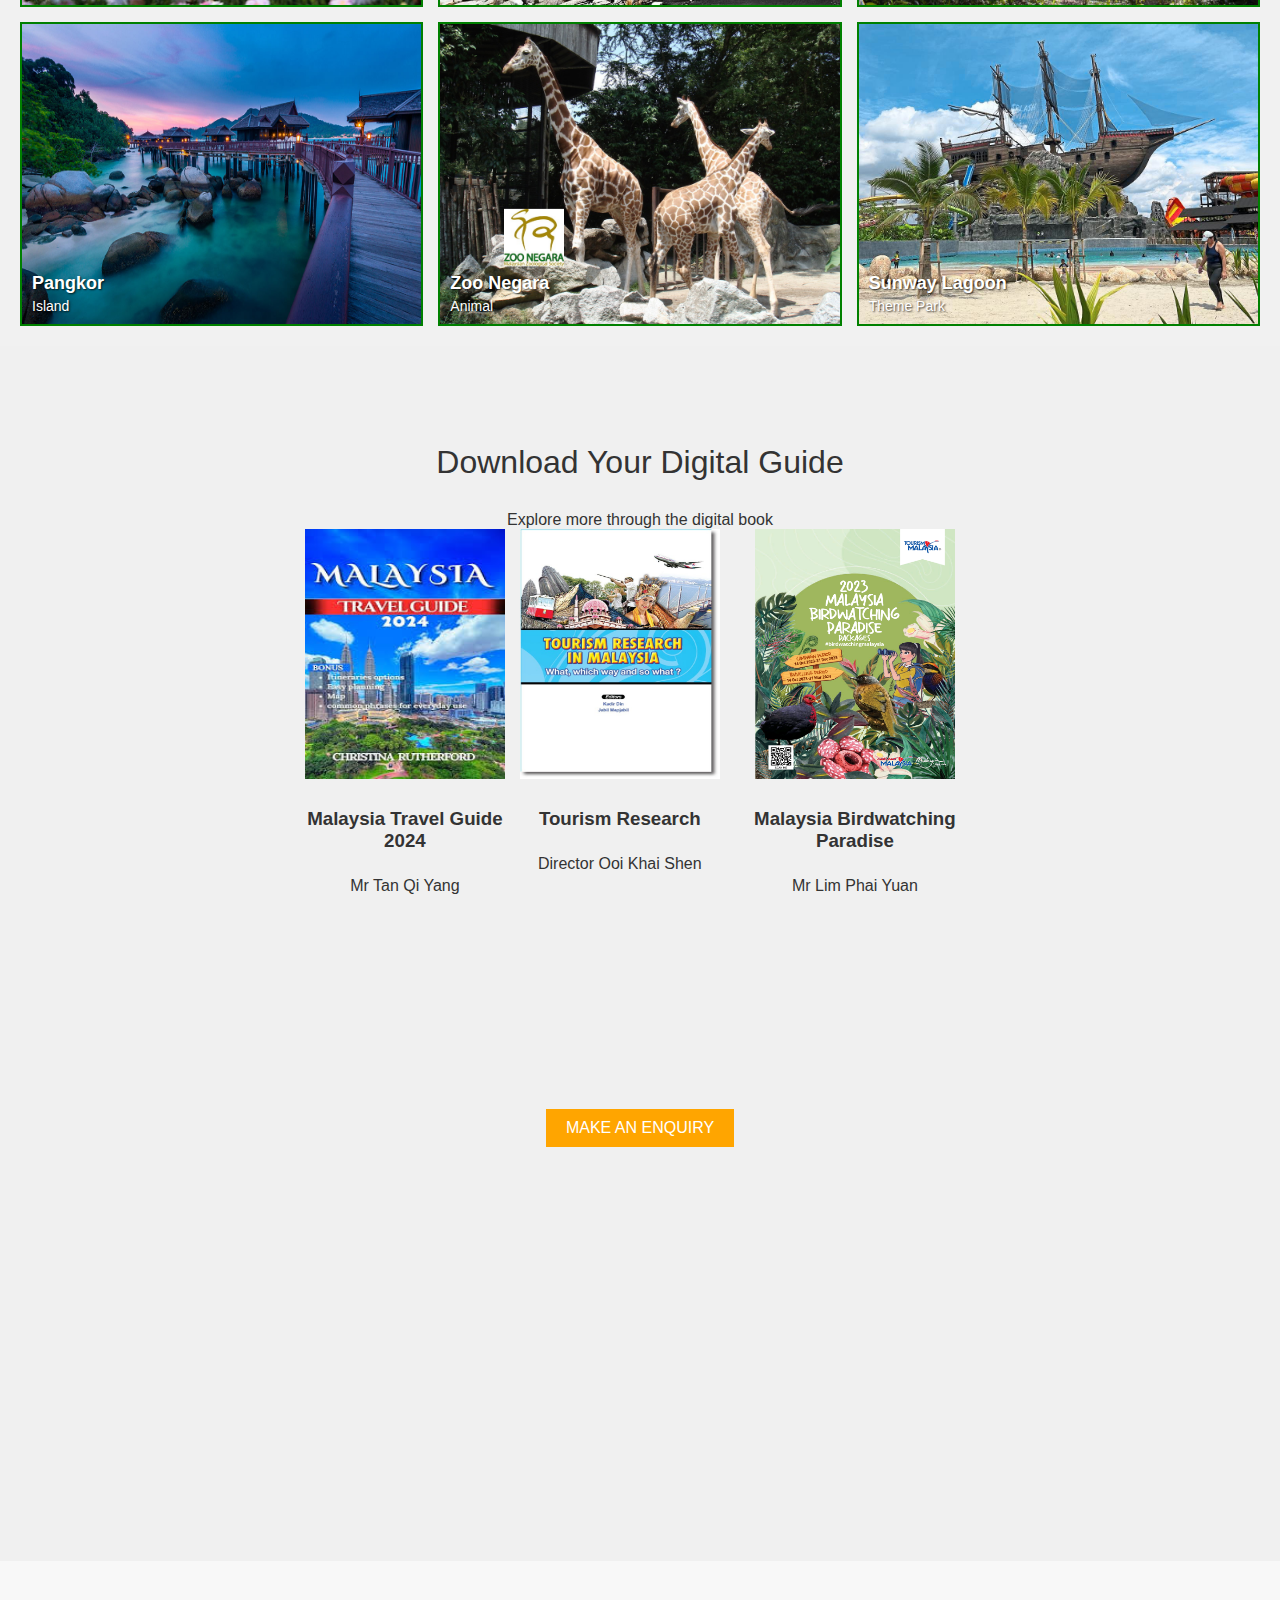
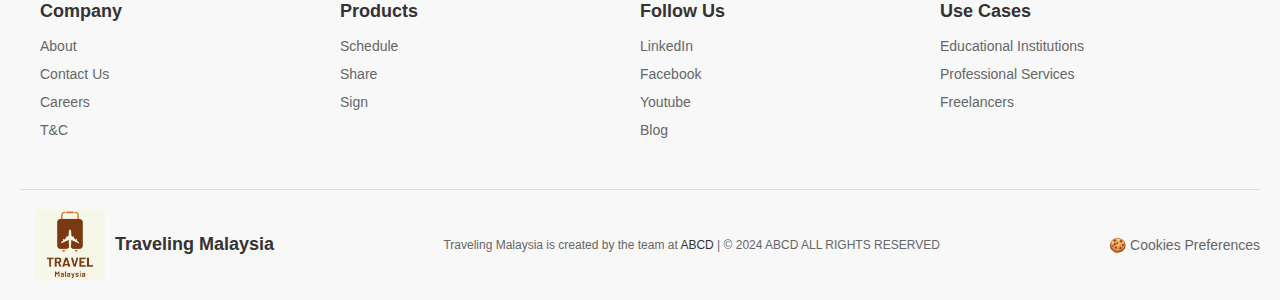
==== commit 626a594b: "Add files via upload" ====
--- a/index.html
+++ b/index.html
@@ -32,7 +32,7 @@
         <nav> 
             <a class="active" href="index.html">Home</a>
             <a class="" href="exploreM.html">Explore</a>
-            <a href="blog.html" class="active">Blog</a>
+            <a href="blog.html">Blog</a>
             <a href="about.html">About Us</a>
             <a href="contactUs.html">Contact Us</a>
         </nav>
@@ -92,11 +92,11 @@
   <!--Menu container-->
   <section id="menu-container">
     <div class="menu-container">
-      <a href="itineraries.html" class="menu-item">
+      <a href="destination.html" class="menu-item">
         <div class="icon">
-          <img src="https://img.icons8.com/?size=100&id=qEpAIMP31WFn&format=png&color=000000" alt="Itinerary">
-        </div>
-        <span class="label">Itineraries</span>
+          <img src="https://img.icons8.com/?size=100&id=qEpAIMP31WFn&format=png&color=000000" alt="Destination">
+        </div>
+        <span class="label">Destination</span>
       </a>
       <a href="tourgide.html" class="menu-item">
         <div class="icon">
@@ -104,17 +104,11 @@
         </div>
         <span class="label">Tour Guide</span>
       </a>
-      <a href="accommodations.html" class="menu-item">
+      <a href="accommodation.html" class="menu-item">
         <div class="icon">
-          <img src="https://img.icons8.com/?size=100&id=PlByESzhzK5s&format=png&color=000000" alt="Accommodations">
+          <img src="https://img.icons8.com/?size=100&id=PlByESzhzK5s&format=png&color=000000" alt="Accommodation">
         </div>
         <span class="label">Accommodations</span>
-      </a>
-      <a href="food.html" class="menu-item">
-        <div class="icon">
-          <img src="https://img.icons8.com/?size=100&id=c8I710pRhMz9&format=png&color=000000" alt="Food">
-        </div>
-        <span class="label">Food</span>
       </a>
       <a href="redemtion.html" class="menu-item">
         <div class="icon">
@@ -122,11 +116,11 @@
         </div>
         <span class="label">Gift Redemption</span>
       </a>
-      <a href="weather.html" class="menu-item">
+      <a href="faq.html" class="menu-item">
         <div class="icon">
-          <img src="https://img.icons8.com/?size=100&id=hBJTGodElN1K&format=png&color=000000" alt="Weather">
-        </div>
-        <span class="label">Weather</span>
+          <img src="https://img.icons8.com/?size=100&id=5471&format=png&color=000000" alt="FAQ">
+        </div>
+        <span class="label">FAQ</span>
       </a>
 
     </div>
@@ -164,108 +158,6 @@
     });
 
   </script>
-
-  <!--message go out 2-->
-  <section class="features-section">
-    <div class="container">
-      <h2 class="section-title pop-out"></h2>
-      <h1 class="feature-title pop-out">Malaysia States</h1>
-      <p class="feature-description pop-out">
-        Check out the beauty of the states in Malaysia
-      </p>
-    </div>
-  </section>
-  <script>
-    const observerTwo = new IntersectionObserver((entries) => {
-      entries.forEach(entry => {
-        if (entry.isIntersecting) {
-          entry.target.classList.add('active');
-        }
-      });
-    }, { threshold: 0.1 });
-
-    document.querySelectorAll('.pop-out').forEach(element => {
-      observerTwo.observe(element);
-    });
-  </script>
-
-  <!--Slide show description container-->
-  <!--sliding container-->
-  <div class="slideShow-container">
-    <div class="slider">
-      <div class="slides" style="--img: url('sourceImg/img1.jpg')">
-        <div class="content">
-          <h2>Penang</h2>
-          <p>Penang, known as the "Pearl of the Orient," is a state in Peninsular Malaysia on northwest coast. It consists of Penang Island, where the capital city George Town is located, and Seberang Perai on the mainland. 
-            With its rich history, diverse culture, and stunning natural beauty, Penang has become a top tourist destination for both 
-            international tourists and Malaysians themselves.</p>
-        </div>
-      </div>
-      <div class="slides" style="--img: url('sourceImg/img2.jpg')">
-        <div class="content">
-          <h2>KL</h2>
-          <p>Known for its skyscrapers, cultural diversity, good food, and unique sights, Kuala Lumpur is Malaysia's vibrant capital city that bustles with excitement 
-            from day to night. Go on a street food hunt, visit iconic sites, visit a water park, or escape the heat with a day trip to Genting Highlands, 
-            there's just so much to eat, see and do in Kuala Lumpur!</p>
-        </div>
-      </div>
-      <div class="slides" style="--img: url('sourceImg/img3.jpg')">
-        <div class="content">
-          <h2>Terengganu</h2>
-          <p>Terengganu is a well-established tropical gateway, with world-class island destinations, natural ecotourism attractions, 
-            urban and coastal tourism offerings and rich arts, culture and heritage.</p>
-        </div>
-      </div>
-      <div class="slides" style="--img: url('sourceImg/img4.jpg')">
-        <div class="content">
-          <h2>Sabah</h2>
-          <p>Sabah is a picturesque state of Malaysia; one of the thirteen that make up the whole country. This eastern most state 
-            is best known for its natural tropical beauty, a far reaching history and its art culture. Surprisingly, it is also known as 
-            the land below the wind, because of its closeness to the typhoon region of Philippines. Over the years, the popularity of this 
-            beautiful place has risen drastically, especially since people are looking for newer places to enjoy their vacations. </p>
-        </div>
-      </div>
-      <div class="slides" style="--img: url('sourceImg/img5.jpg')">
-        <div class="content">
-          <h2>Sarawak</h2>
-          <p>Sarawak, the Land of the Hornbills, there is so much more Sarawak can offer than what meets the eye. Home to 34 ethnic groups, 
-            Sarawak is a unique plethora of culture, adventure, nature, food, and festivals (CANFF). It is the place where the journey of 
-            endless exploration starts.
-          </p>
-        </div>
-      </div>
-      <div class="slides" style="--img: url('sourceImg/img6.jpg')">
-        <div class="content">
-          <h2>Perak</h2>
-          <p>Perak is one of the states of Malaysia and boasts of being the second largest state by size in Peninsular Malaysia. Perak borders Thai Yala 
-            Province and Kedah to the north, Pahang and Kelantan to the east, Penang to its northwest and Straits of Malacca to its west and Selangor to 
-            its north. Ipoh is the administrative capital of Perak and has a historical reputation for its top-notch tin-mining activities. This was until 
-            there was a drop in the price of tin which severely affected the econonmy of the state. However, Kuala Kangsar is still home to the royal capital 
-            and this is the location of the Palace of Sultan of Perak.</p>
-        </div>
-      </div>
-    </div>
-    <div class="buttons">
-      <span class="prev"></span>
-      <span class="next"></span>
-    </div>
-  </div>
-  <script>
-    let next = document.querySelector('.next');
-    let prev = document.querySelector('.prev');
-    let slider = document.querySelector('.slider');
-
-    next.addEventListener('click', function () {
-      let slides = document.querySelectorAll('.slides');
-      slider.appendChild(slides[0]);
-    })
-    prev.addEventListener('click', function () {
-      let slides = document.querySelectorAll('.slides');
-      slider.prepend(slides[slides.length - 1]);
-    })
-
-  </script>
-
 
   <!--Explore section-->
   <div class="sights-container">
--- a/style.css
+++ b/style.css
@@ -309,176 +309,6 @@
   color: white;
   text-decoration: none;
   border-radius: 5px;
-}
-
-/* slide show container */
-/* Slide Show */
-.slideShow-container {
-  position: relative;
-  width: 100vw;
-  height: 100vh;
-  overflow: hidden;
-  display: flex;
-  justify-content: center;
-  align-items: center;
-  background-color: #f5f5f5;
-  
-}
-
-.slideShow-container .slider {
-  position: absolute;
-  inset: 80px 200px 80px 80px;
-  background: #ccc;
-  border-radius: 20px;
-}
-
-.slideShow-container .slider .slides {
-  position: absolute;
-  top: 50%;
-  transform: translateY(-50%);
-  width: 240px;
-  height: 320px;
-  background: linear-gradient(rgba(0, 0, 0, 0.5), rgba(0, 0, 0, 0.4)),var(--img);
-  background-size: cover;
-  background-position: center;
-  transition: 0.5s;
-  border-radius: 20px;
-  box-shadow: 0 25px 50px rgba(0, 0, 0, 0.5);
-  display: flex;
-  justify-content: flex-start;
-  align-items: flex-end;
-}
-
-.slideShow-container .slider .slides:nth-child(1),
-.slideShow-container .slider .slides:nth-child(2) {
-  top: 0;
-  left: 0;
-  width: 100%;
-  height: 100%;
-  transform: translateY(0);
-  box-shadow: 0 25px 50px rgba(0, 0, 0, 0.5);
-  background-size: cover;
-}
-
-.slideShow-container .slider .slides:nth-child(3) {
-  left: calc(50% + 240px);
-  background-size: cover;
-}
-
-.slideShow-container .slider .slides:nth-child(4) {
-  left: calc(50% + 500px);
-  background-size: cover;
-}
-
-.slideShow-container .slider .slides:nth-child(5) {
-  left: calc(50% + 760px);
-  background-size: cover;
-}
-
-.slideShow-container .slider .slides:nth-child(6) {
-  left: calc(50% + 1020px);
-  background-size: cover;
-  opacity: 0;
-}
-
-.slideShow-container .buttons {
-  position: absolute;
-  bottom: 15px;
-  display: flex;
-  gap: 20px;
-}
-
-.slideShow-container .buttons span {
-  position: relative;
-  width: 50px;
-  height: 50px;
-  background: #111;
-  cursor: pointer;
-  display: flex;
-  justify-content: center;
-  align-items: center;
-  border-radius: 50%;
-}
-
-.slideShow-container .buttons span::before {
-  content: '';
-  position: absolute;
-  width: 15px;
-  height: 15px;
-  border-top: 4px solid #fff;
-  border-left: 4px solid #fff;
-  transform: rotate(315deg) translate(2px, 2px);
-}
-
-.slideShow-container .buttons span:nth-child(2)::before {
-  transform: rotate(135deg) translate(2px, 2px);
-}
-
-.slideShow-container .buttons span:active {
-  opacity: 0.5;
-}
-
-.slideShow-container .content {
-  position: relative;
-  padding: 40px;
-  max-width: 600px;
-  transition: 0.25s;
-  transition-delay: 0s;
-  transform: translateY(40px);
-  z-index: 10000;
-  opacity: 0;
-}
-
-.slideShow-container .content h2 {
-  font-size: 4em;
-  color: #fff;
-}
-
-.slideShow-container .content p {
-  color: #fff;
-}
-
-.slideShow-container .slider .slides:nth-child(1) .content,
-.slideShow-container .slider .slides:nth-child(2) .content {
-  opacity: 1;
-  transform: translateY(0);
-  transition-delay: 0.5s;
-}
-
-/* Responsive adjustments for smaller screens */
-@media (max-width: 900px) {
-  .slider {
-      inset: 40px 40px 200px 40px;
-  }
-
-  .slider .slides {
-      width: 100px;
-      height: 100px;
-      top: initial;
-      bottom: -170px;
-      box-shadow: 0 10px 20px rgba(0, 0, 0, 0.25);
-  }
-
-  .slideShow-container .slider .slides:nth-child(1),
-  .slideShow-container .slider .slides:nth-child(2) {
-      bottom: 0;
-  }
-
-  .slideShow-container .slider .slides:nth-child(3) {
-      left: 0;
-  }
-
-  .slideShow-container .slider .slides:nth-child(4) {
-      left: 120px;
-  }
-
-  .slideShow-container .slider .slides:nth-child(5) {
-      left: 240px;
-  }
-
-  .slideShow-container .slider .slides:nth-child(6) {
-      left: 360px;
-  }
 }
 
 /* Explore Section */
@@ -731,8 +561,6 @@
 }
 
 
-/* footer */
-
 /* Footer */
 
 .site-footer {
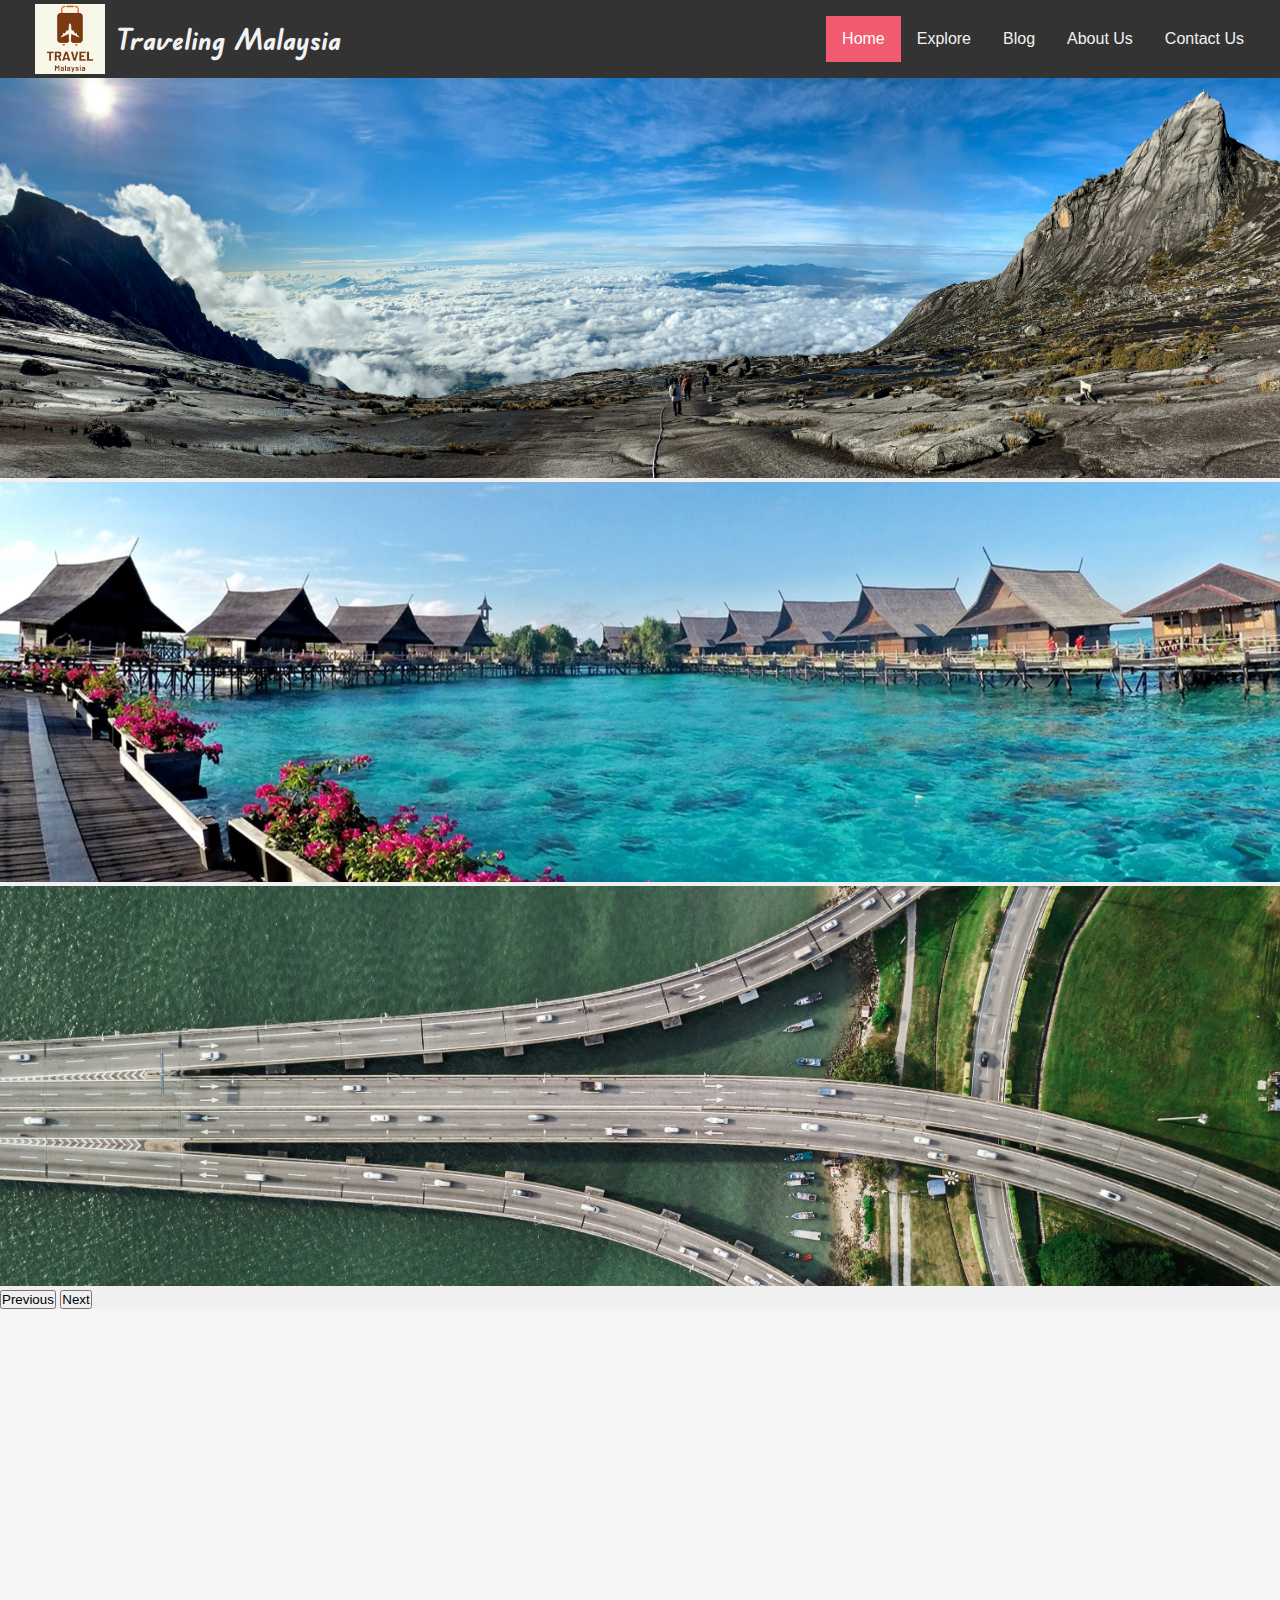
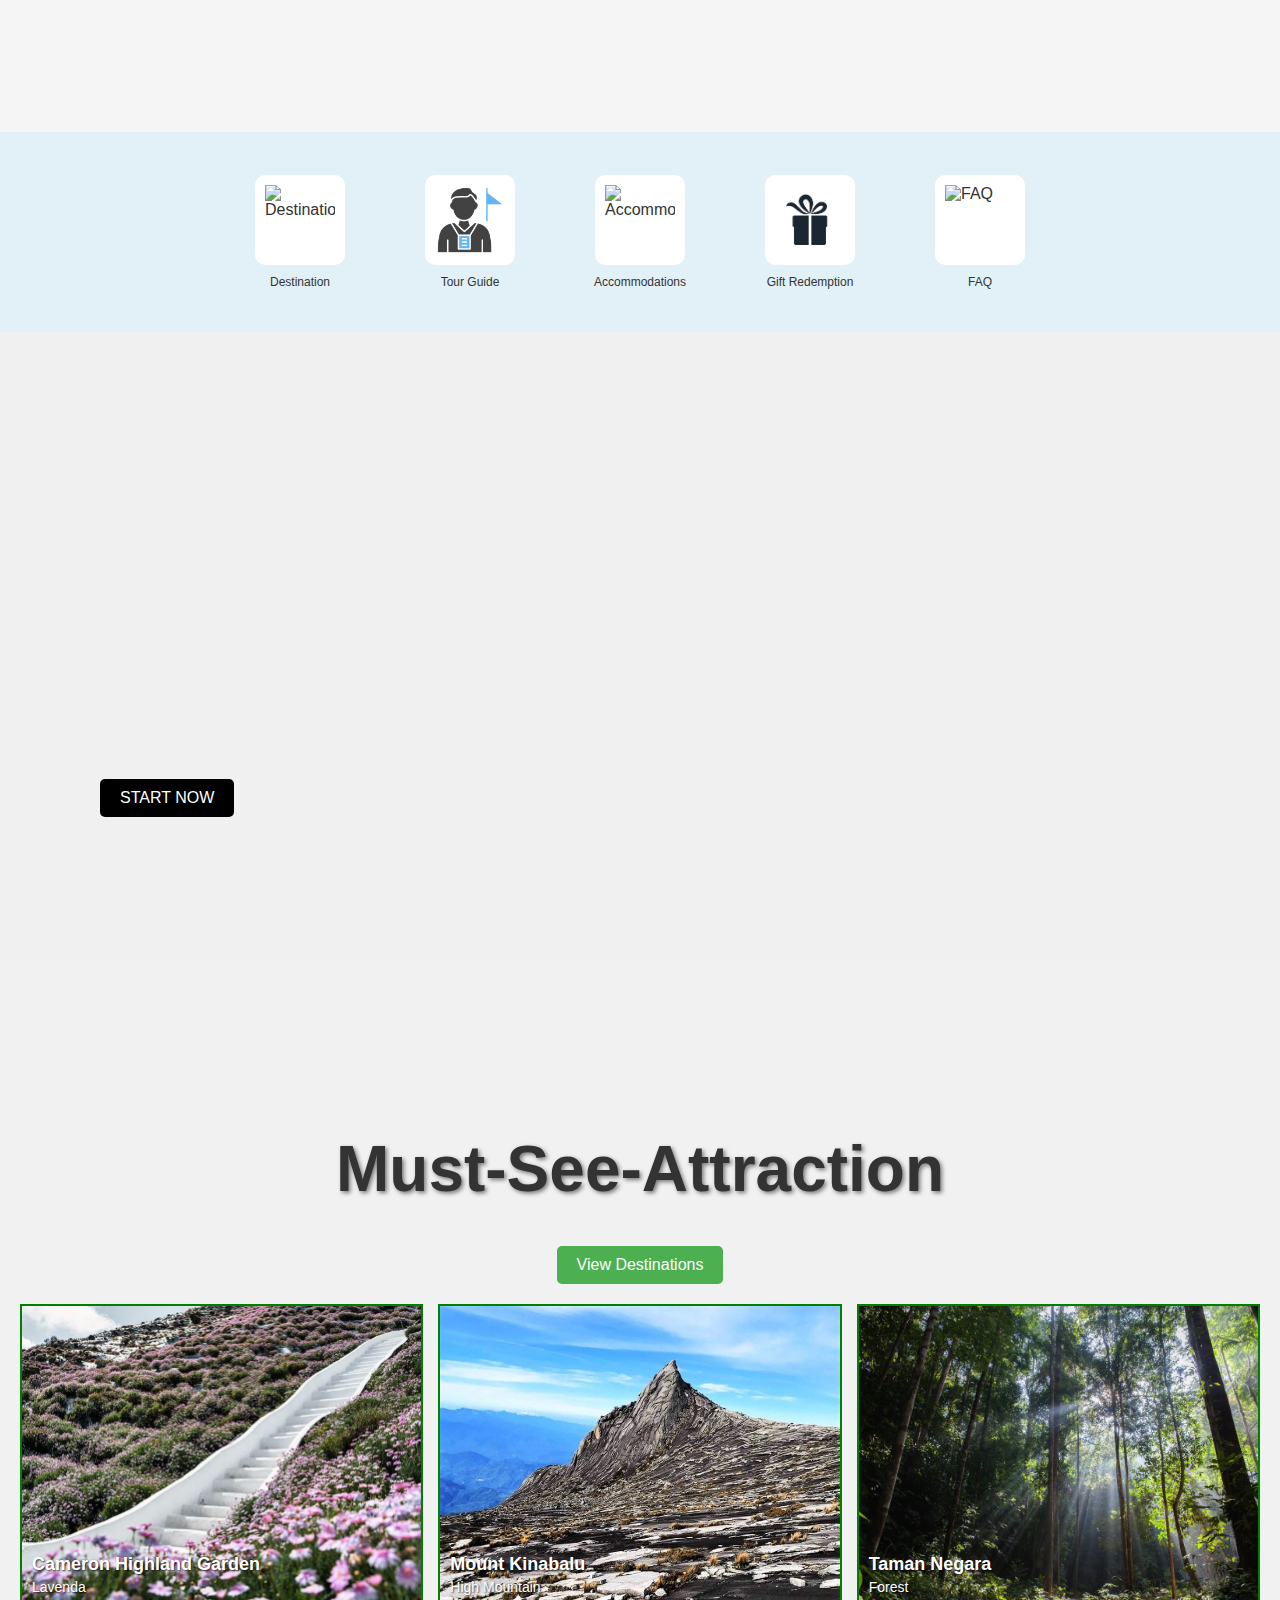
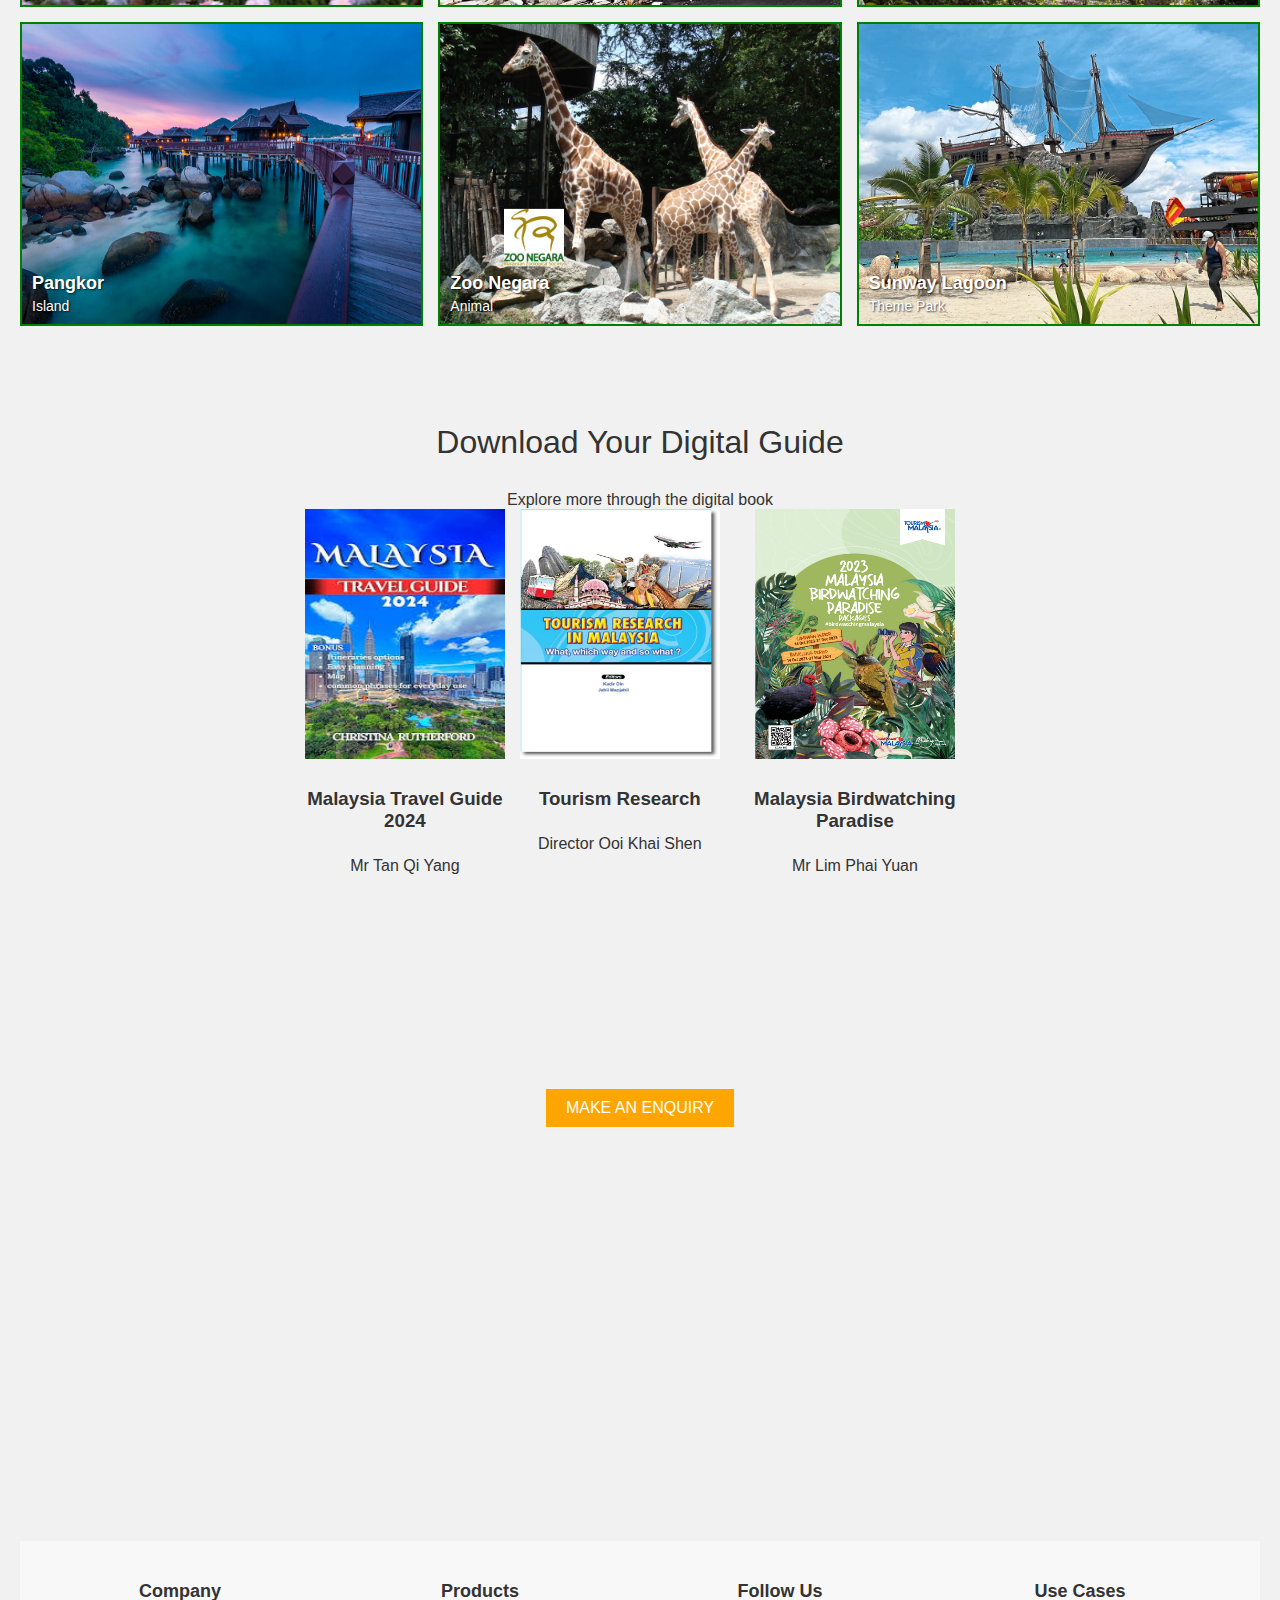
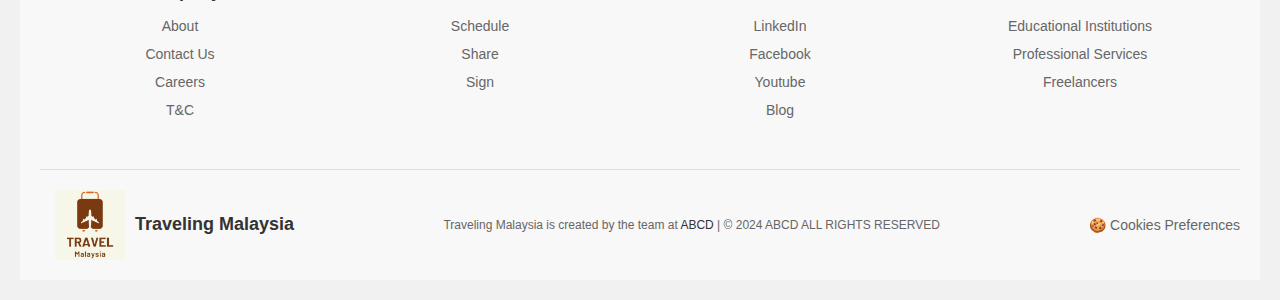
==== commit 9e935513: "Add files via upload" ====
--- a/index.html
+++ b/index.html
@@ -162,9 +162,8 @@
   <!--Explore section-->
   <div class="sights-container">
     <h2 class="Explore-header">Must-See-Attraction</h2>
-
-    <button class="explore-button" id="exploreButton">Explore</button>
-
+    <button class="explore-button" id="exploreButton" >View Destinations</button>
+    <div class="explore-section"> 
     <div class="image-grid">
       <div class="image-item">
         <img src="sourceImg/Garden-Cameron-Highlands.jpg" alt="Garden in Cameron">
@@ -208,7 +207,7 @@
       // Add a click event listener to the button
       exploreButton.addEventListener('click', function () {
         // Redirect to the explore.html page
-        window.location.href = 'explore.html';
+        window.location.href = 'destination.html';
       });
     });
   </script>
--- a/style.css
+++ b/style.css
@@ -109,7 +109,6 @@
 .navbar {
   animation: fadeIn 0.5s ease-in-out;
 }
-
 
 
 /* moving slide container */
